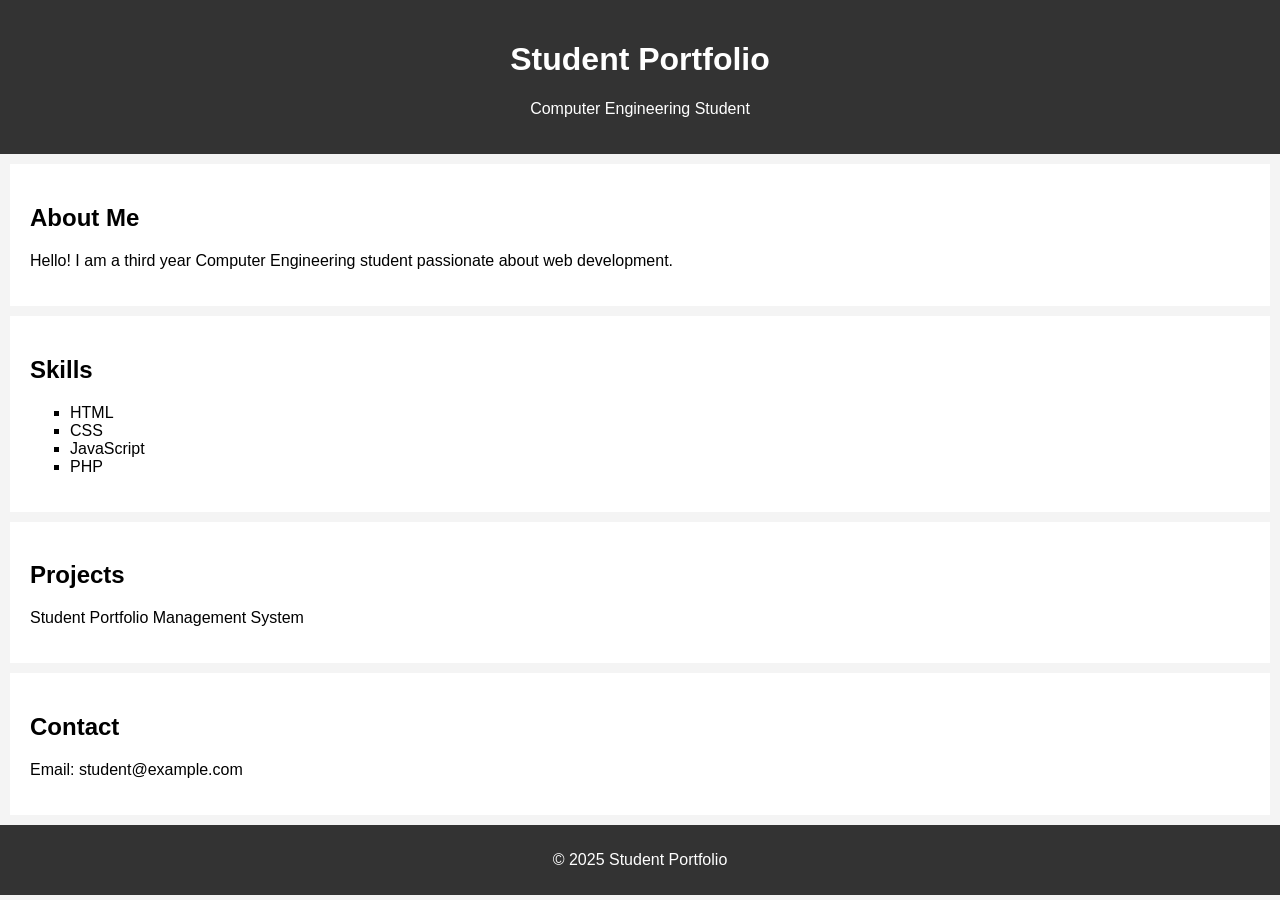
==== lab2/html-css/index.html @ 02a8543e "Added Lab 2 - Student Portfolio HTML CSS" ====
<!DOCTYPE html>
<html lang="en">
<head>
<meta charset="UTF-8">
<title>Student Portfolio</title>
<link rel="stylesheet" href="style.css">
</head>
<body>

<header>
<h1>Student Portfolio</h1>
<p>Computer Engineering Student</p>
</header>

<section class="about">
<h2>About Me</h2>
<p>Hello! I am a third year Computer Engineering student passionate about web development.</p>
</section>

<section class="skills">
<h2>Skills</h2>
<ul>
<li>HTML</li>
<li>CSS</li>
<li>JavaScript</li>
<li>PHP</li>
</ul>
</section>

<section class="projects">
<h2>Projects</h2>
<p>Student Portfolio Management System</p>
</section>

<section class="contact">
<h2>Contact</h2>
<p>Email: student@example.com</p>
</section>

<footer>
<p>© 2025 Student Portfolio</p>
</footer>

</body>
</html>
---- lab2/html-css/style.css ----
body {
font-family: Arial, sans-serif;
margin: 0;
background-color: #f4f4f4;
}

header {
background-color: #333;
color: white;
text-align: center;
padding: 20px;
}

section {
padding: 20px;
margin: 10px;
background: white;
}

ul {
list-style-type: square;
}

footer {
background-color: #333;
color: white;
text-align: center;
padding: 10px;
}
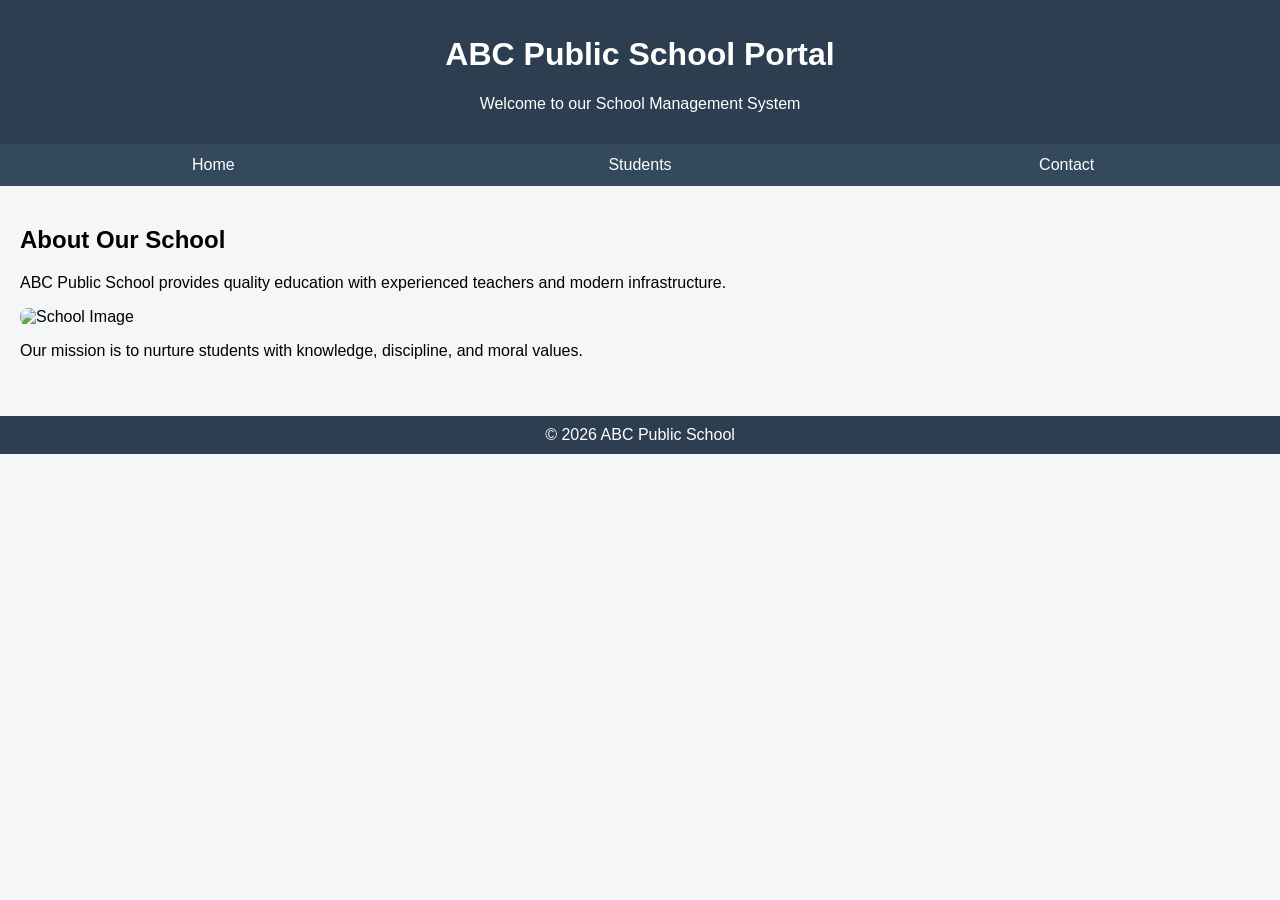
==== commit c28b97c2: "Update index.html" ====
--- a/lab2/html-css/index.html
+++ b/lab2/html-css/index.html
@@ -1,45 +1,176 @@
 <!DOCTYPE html>
 <html lang="en">
 <head>
-<meta charset="UTF-8">
-<title>Student Portfolio</title>
-<link rel="stylesheet" href="style.css">
+    <meta charset="UTF-8">
+    <title>School Portal</title>
+
+    <style>
+        body {
+            font-family: Arial, sans-serif;
+            margin: 0;
+            background-color: #f4f6f8;
+        }
+
+        header {
+            background-color: #2c3e50;
+            color: white;
+            padding: 15px;
+            text-align: center;
+        }
+
+        nav {
+            display: flex;
+            background-color: #34495e;
+        }
+
+        nav button {
+            flex: 1;
+            padding: 12px;
+            background: none;
+            border: none;
+            color: white;
+            cursor: pointer;
+            font-size: 16px;
+        }
+
+        nav button:hover {
+            background-color: #2c3e50;
+        }
+
+        .tab {
+            display: none;
+            padding: 20px;
+        }
+
+        .active {
+            display: block;
+        }
+
+        img {
+            max-width: 100%;
+            height: auto;
+            border-radius: 8px;
+        }
+
+        table {
+            width: 100%;
+            border-collapse: collapse;
+            margin-top: 15px;
+        }
+
+        table, th, td {
+            border: 1px solid #999;
+        }
+
+        th, td {
+            padding: 10px;
+            text-align: center;
+        }
+
+        footer {
+            text-align: center;
+            padding: 10px;
+            background-color: #2c3e50;
+            color: white;
+            margin-top: 20px;
+        }
+    </style>
 </head>
+
 <body>
 
 <header>
-<h1>Student Portfolio</h1>
-<p>Computer Engineering Student</p>
+    <h1>ABC Public School Portal</h1>
+    <p>Welcome to our School Management System</p>
 </header>
 
-<section class="about">
-<h2>About Me</h2>
-<p>Hello! I am a third year Computer Engineering student passionate about web development.</p>
-</section>
+<nav>
+    <button onclick="openTab('home')">Home</button>
+    <button onclick="openTab('students')">Students</button>
+    <button onclick="openTab('contact')">Contact</button>
+</nav>
 
-<section class="skills">
-<h2>Skills</h2>
-<ul>
-<li>HTML</li>
-<li>CSS</li>
-<li>JavaScript</li>
-<li>PHP</li>
-</ul>
-</section>
+<!-- HOME TAB -->
+<div id="home" class="tab active">
+    <h2>About Our School</h2>
+    <p>
+        ABC Public School provides quality education with experienced teachers
+        and modern infrastructure.
+    </p>
 
-<section class="projects">
-<h2>Projects</h2>
-<p>Student Portfolio Management System</p>
-</section>
+    <img src="school.jpg" alt="School Image">
 
-<section class="contact">
-<h2>Contact</h2>
-<p>Email: student@example.com</p>
-</section>
+    <p>
+        Our mission is to nurture students with knowledge, discipline,
+        and moral values.
+    </p>
+</div>
+
+<!-- STUDENTS TAB -->
+<div id="students" class="tab">
+    <h2>Student Records</h2>
+    <button onclick="loadCSV()">Load Student Data</button>
+
+    <table id="studentTable">
+        <thead>
+            <tr>
+                <th>ID</th>
+                <th>Name</th>
+                <th>Class</th>
+                <th>Section</th>
+            </tr>
+        </thead>
+        <tbody>
+        </tbody>
+    </table>
+</div>
+
+<!-- CONTACT TAB -->
+<div id="contact" class="tab">
+    <h2>Contact Us</h2>
+    <p><strong>Address:</strong> New Delhi, India</p>
+    <p><strong>Email:</strong> abcschool@gmail.com</p>
+    <p><strong>Phone:</strong> +91 98765 43210</p>
+</div>
 
 <footer>
-<p>© 2025 Student Portfolio</p>
+    © 2026 ABC Public School
 </footer>
+
+<script>
+    function openTab(tabId) {
+        let tabs = document.getElementsByClassName("tab");
+        for (let i = 0; i < tabs.length; i++) {
+            tabs[i].classList.remove("active");
+        }
+        document.getElementById(tabId).classList.add("active");
+    }
+
+    function loadCSV() {
+        fetch("students.csv")
+            .then(response => response.text())
+            .then(data => {
+                let rows = data.split("\n");
+                let tableBody = document.querySelector("#studentTable tbody");
+                tableBody.innerHTML = "";
+
+                for (let i = 1; i < rows.length; i++) {
+                    let cols = rows[i].split(",");
+                    if (cols.length >= 4) {
+                        let row = document.createElement("tr");
+
+                        cols.forEach(col => {
+                            let td = document.createElement("td");
+                            td.innerText = col;
+                            row.appendChild(td);
+                        });
+
+                        tableBody.appendChild(row);
+                    }
+                }
+            });
+    }
+</script>
 
 </body>
 </html>
